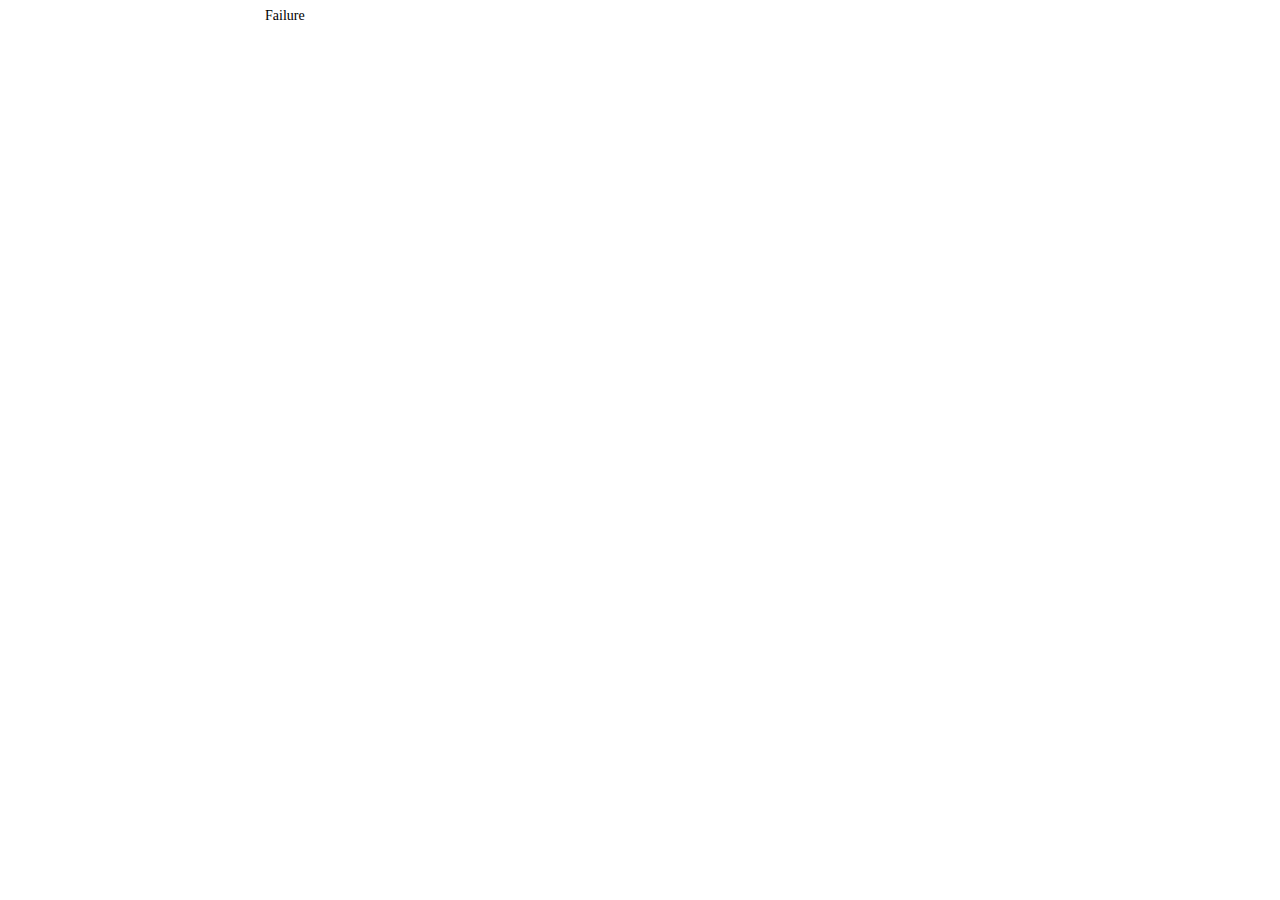
==== simulation.html @ 339a68b7 "condition assignment draft 2" ====
<!DOCTYPE html>
<html>

<head>

    <title>SCMVAR Experiment 7b</title>

    <script type="text/javascript"          src="jquery-1.8.3.min.js"></script>
    <script type="text/javascript"          src="utility.js"></script>
    <script type="text/javascript"          src="jspsych-revised.js"></script>
    <script type="text/javascript"          src="button_choice.js"></script>
    <script type="text/javascript"          src="experiment.js"></script>
    <link type="text/css" rel="stylesheet"  href="styles.css">

</head>

<meta http-equiv="Content-Type" content="text/html; charset=ISO-8859-1">
<!-- disable the following when out of development: -->
<META HTTP-EQUIV="Pragma" CONTENT="no-cache">
<META HTTP-EQUIV="Expires" CONTENT="-1">

<body>
	<div id="target"></div>
</body>

<script type="text/javascript">

var table = 'scmvar_07_turk_testing';

function doSubject( subjid, callback ) {
    $.ajax({ type: 'post', cache: false, url: 'assign_cond_subcond.php',
        data: { 'table': table, 'subjid': subjid, 'numcond': 2556, 'numsubcond': 8, 'trialspersubj': 10 },
        success: function(data) {
            callback( $.parseJSON( data ) );
        },
        error: function(data) {
            $('#target').html( "Failure" );
        }
        });
}

function doRepetition( subjids, callback ) {
    var subj_data   = [];
    var subj_idx    = 0;
    var iterate = function( assignments ) {
        // add subject data to list and increment subject index
        for ( var i=0; i<assignments.length; i++ ) {
            subj_data.push( $.extend( { "subjid": subjids[subj_idx] }, assignments[i] ) )
        }
        subj_idx++;
        // if there are subjects remaining, do another, otherwise return the result of the repetition
        if ( subj_idx<subjids.length ) {
            doSubject( subjids[subj_idx], iterate );
        } else {
            callback( subj_data );
        }
    }
    doSubject( subjids, iterate );
}

function doRound( num_subjs, num_repetitions, callback ) {
    var subjids = [];
    for ( var i=0; i<num_subjs; i++ ) {
        subjids.push( "subj_" + Math.floor( Math.random()*1000000000 ) );
    }
    var rep_idx = 0;
    var iterate = function( subj_data ) {
        // record data to database
        $.ajax( { type: 'post',
                  cache: false,
                  url: 'submit_data.php',
                  data: { 
                    'table': table,
                    'json': JSON.stringify([subj_data]) },
                  success: function(data) {
                    // if there are repetitions remaining, do another, otherwise callback
                    rep_idx++;
                    if ( rep_idx<num_repetitions ) {
                        doRepetition( subjids, iterate );
                    } else {
                        callback();
                    }
                  },
                  error: function(data) {
                    console.log( "doRound failed with error " + data.statusText );
                  }
                } );
        
    }
    doRepetition( subjids, iterate );
}

function doSimulation( num_rounds, num_subjs, num_repetitions ) {
    var i=0;
    var iterate = function() {
        i++;
        if ( i<num_rounds ) {
            doRound( num_subjs, num_repetitions, iterate );
        } else {
            $('#target').append( "Finished simulation." );
        }
    }
    doRound( num_subjs, num_repetitions, iterate );
}

// Let's say we want 16 completes per condition, i.e. 40,896 completes
// Let's assume average 100 completes per subject, i.e. 10 repetitions @ 10 trials per repetition
// Let's assume 10 subjects working simultaneously
// That means each round we finish 10 subjects * 100 completes per subject = 1000 completes
// So at a minimum we need 40.896 rounds.
// Let's assume we need 5% overkill - that's about 43 rounds.
// Here we go:

doSimulation( 43, 10, 10 );

</script>
</html>
---- styles.css ----
/*	css reset from:
	http://meyerweb.com/eric/tools/css/reset/ 
	v2.0 | 20110126
	License: none (public domain)
*/

table {
	margin: 0;
	padding: 0;
	border: 0;
	font-size: 100%;
	font: inherit;
	vertical-align: baseline;
	border-collapse: collapse;
	border-spacing: 0;
}

img {
	margin: 0;
	padding: 0;
	border: 0;
	font-size: 100%;
	font: inherit;
	vertical-align: baseline;
}

/* general-purpose css */

em {
    background-color: #FFFF00
}

/* target is the id of the window where the experiment appears.
Everything below target is contained inside target and so should be <= in size. */

#target { 
    width: 750px; 
    margin-left:auto; 
    margin-right:auto;
    font-family: "Times New Roman", Times, serif;
    font-size: 14px; 
    text-align: left;
}

/* styles for displaying questions during trials */

table.trial_text_table {
    table-layout: fixed;
    border-collapse: separate;
    border-spacing: 3px 0px;
    font-size: 14px;
}

table.trial_text_table td {
    width: 50%;
    vertical-align: top;
    border-style: solid;
    border-width: 1px;
    background: LightGrey;
    padding: 0px 10px 0px 10px;
}

/* styles for displaying questions in output.html */

table.output_table {
    table-layout: fixed;
    border-collapse: separate;
    font-size: 14px;
}

table.output_table td {
    vertical-align: top;
    border-style: solid;
    border-width: 1px;
    padding: 10px;
}

/* styles for response buttons */

button.trial_answer_button {
    width: 750px;
    text-align: center;
    background: LightGrey;
/*    height: 100px;
    white-space: normal;*/
}

button.selected {
    background: LightGreen;
}

/* styles for content inside response buttons */

table.matching_response {
    table-layout: fixed;
    width: 720px;
    margin: 5px;
    border-style: solid;
    border-width: 1px;
    background-color: white;
    font-family: "Times New Roman", Times, serif;
    font-size: 14px; 
}

table.matching_response tr{
    border-style: solid;
    border-width: 1px;
}

table.matching_response td{
    padding: 5px;
}
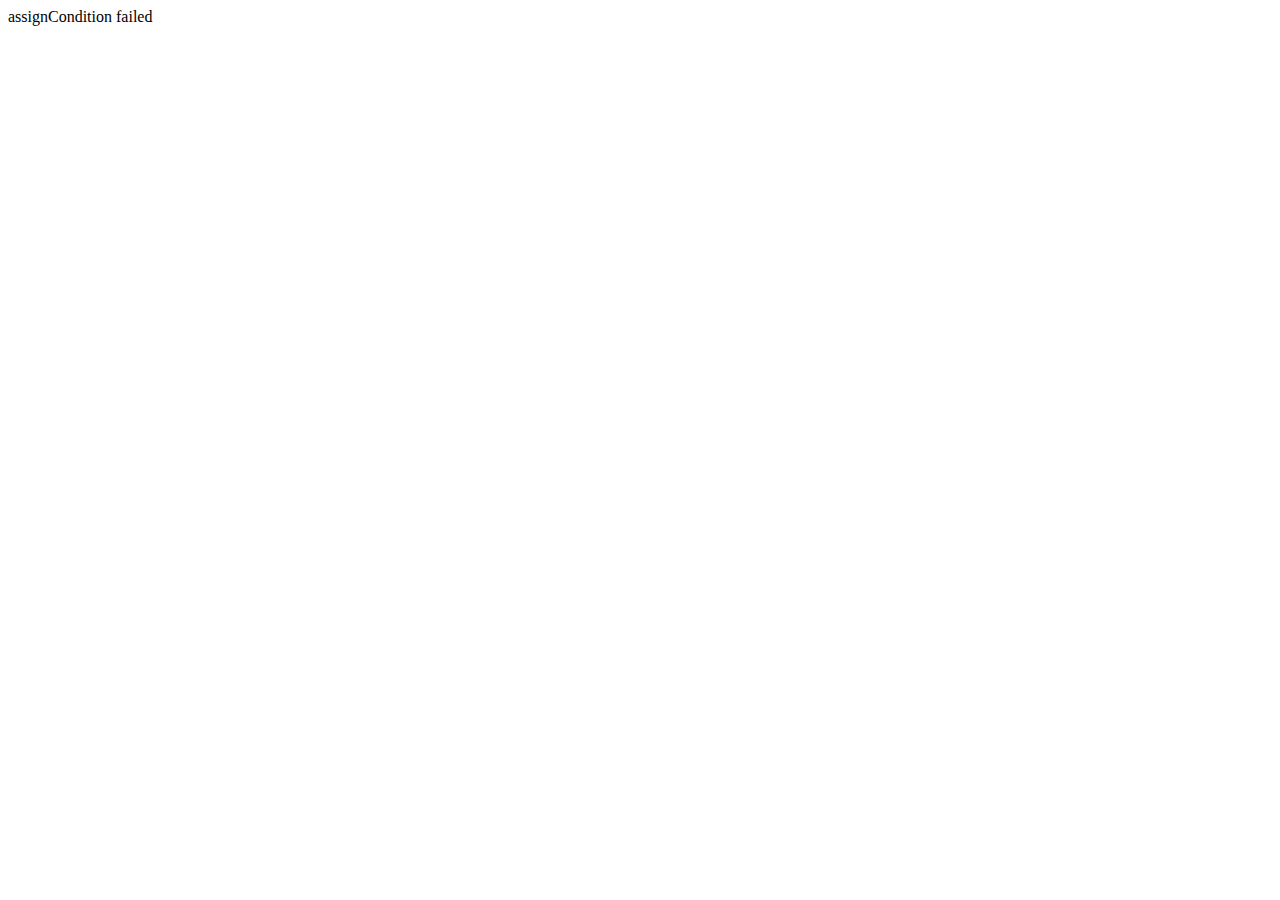
==== commit b81f21ae: "Improved condition assignment" ====
--- a/simulation.html
+++ b/simulation.html
@@ -2,22 +2,8 @@
 <html>
 
 <head>
-
-    <title>SCMVAR Experiment 7b</title>
-
     <script type="text/javascript"          src="jquery-1.8.3.min.js"></script>
-    <script type="text/javascript"          src="utility.js"></script>
-    <script type="text/javascript"          src="jspsych-revised.js"></script>
-    <script type="text/javascript"          src="button_choice.js"></script>
-    <script type="text/javascript"          src="experiment.js"></script>
-    <link type="text/css" rel="stylesheet"  href="styles.css">
-
 </head>
-
-<meta http-equiv="Content-Type" content="text/html; charset=ISO-8859-1">
-<!-- disable the following when out of development: -->
-<META HTTP-EQUIV="Pragma" CONTENT="no-cache">
-<META HTTP-EQUIV="Expires" CONTENT="-1">
 
 <body>
 	<div id="target"></div>
@@ -25,93 +11,127 @@
 
 <script type="text/javascript">
 
-var table = 'scmvar_07_turk_testing';
+var table   = 'test_table';
+var numcond = 2556;
+var numsubcond = 8;
+var trialspersubj = 10;
 
-function doSubject( subjid, callback ) {
+function assignConditions( subjids ) {
+    var i=0, subjid, assignments=[];
+    function iter() {
+        if ( i<subjids.length ) {
+            subjid = subjids[i];
+            i++;
+            $.ajax({ type: 'post', cache: false, url: 'assign_cond_subcond.php',
+                data: { 'table': table, 'subjid': subjid, 'numcond': numcond, 'numsubcond': numsubcond, 'trialspersubj': trialspersubj },
+                success: function( result ) {
+                    assignments.push( $.parseJSON( result ) );
+                    iter();
+                },
+                error: function( errdata ) {
+                    $('#target').html( "assignCondition failed" );
+                }
+                });
+        } else {
+            runExperiment( subjids, assignments );
+        }
+    }
+    iter();
+}
+
+/*
+function assignConditions() {
     $.ajax({ type: 'post', cache: false, url: 'assign_cond_subcond.php',
-        data: { 'table': table, 'subjid': subjid, 'numcond': 2556, 'numsubcond': 8, 'trialspersubj': 10 },
-        success: function(data) {
-            callback( $.parseJSON( data ) );
+        data: { 'table': table, 'subjid': subjid, 'numcond': numcond, 'numsubcond': numsubcond, 'trialspersubj': trialspersubj },
+        success: function( assignments ) {
+            runExperiment( $.parseJSON(assignments) );
         },
-        error: function(data) {
-            $('#target').html( "Failure" );
+        error: function( errdata ) {
+            $('#target').html( "assignCondition failed" );
         }
         });
 }
+*/
 
-function doRepetition( subjids, callback ) {
-    var subj_data   = [];
-    var subj_idx    = 0;
-    var iterate = function( assignments ) {
-        // add subject data to list and increment subject index
-        for ( var i=0; i<assignments.length; i++ ) {
-            subj_data.push( $.extend( { "subjid": subjids[subj_idx] }, assignments[i] ) )
-        }
-        subj_idx++;
-        // if there are subjects remaining, do another, otherwise return the result of the repetition
-        if ( subj_idx<subjids.length ) {
-            doSubject( subjids[subj_idx], iterate );
-        } else {
-            callback( subj_data );
+function runExperiment( subjids, assignments ) {
+    var data_block = [];
+    for ( var i=0; i<subjids.length; i++ ) {
+        for ( var j=0; j<assignments[i].length; j++ ) {
+            data_block.push( $.extend( { 'subjid': subjids[i], 'approve': 1 }, assignments[i][j] ) )
         }
     }
-    doSubject( subjids, iterate );
+    var final_data = JSON.stringify( [ data_block ] );
+    saveData( final_data );
 }
 
-function doRound( num_subjs, num_repetitions, callback ) {
-    var subjids = [];
-    for ( var i=0; i<num_subjs; i++ ) {
-        subjids.push( "subj_" + Math.floor( Math.random()*1000000000 ) );
+/*
+function runExperiment( assignments ) {
+    var data_block = [];
+    for ( var i=0; i<assignments.length; i++ ) {
+        data_block.push( $.extend( { 'subjid': subjid, 'approve': 1 }, assignments[i] ) )
     }
-    var rep_idx = 0;
-    var iterate = function( subj_data ) {
-        // record data to database
-        $.ajax( { type: 'post',
-                  cache: false,
-                  url: 'submit_data.php',
-                  data: { 
-                    'table': table,
-                    'json': JSON.stringify([subj_data]) },
-                  success: function(data) {
-                    // if there are repetitions remaining, do another, otherwise callback
-                    rep_idx++;
-                    if ( rep_idx<num_repetitions ) {
-                        doRepetition( subjids, iterate );
-                    } else {
-                        callback();
-                    }
-                  },
-                  error: function(data) {
-                    console.log( "doRound failed with error " + data.statusText );
-                  }
-                } );
-        
-    }
-    doRepetition( subjids, iterate );
+    var final_data = JSON.stringify( [ data_block ] );
+    saveData( final_data );
+}
+*/
+
+function saveData( final_data ) {
+    $.ajax( { type: 'post',
+        cache: false,
+        url: 'submit_data.php',
+        data: { 'table': table, 'json': final_data },
+        success: iterateSimulation,
+        error: function( errdata ) {
+            $('#target').html( "saveData failed. " + errdata );
+        }
+        } );
 }
 
-function doSimulation( num_rounds, num_subjs, num_repetitions ) {
-    var i=0;
-    var iterate = function() {
-        i++;
-        if ( i<num_rounds ) {
-            doRound( num_subjs, num_repetitions, iterate );
-        } else {
-            $('#target').append( "Finished simulation." );
+var nRounds=43, nReps=10;
+var nSubj=10, subjids=new Array( nSubj );
+var simIdx=0;
+function iterateSimulation() {
+    if ( simIdx>=(nRounds*nReps) ) {
+        $('#target').append( "Simulation finished" );
+    } else if ( simIdx%nReps==0 ) {
+        // new round, generate new set of subjects
+        $('#target').append( "Starting round " + simIdx/nReps + "<br>" );
+        simIdx++;
+        for ( var i=0; i<nSubj; i++ ) {
+            subjids[i] = "subj_" + Math.floor( Math.random()*1000000000000000 );
         }
+        assignConditions( subjids );
+    } else {
+        // new repetition with existing set of subjects
+        // $('#target').append( "Starting rep " + simIdx%nReps + "<br>" );
+        simIdx++;
+        assignConditions( subjids );
     }
-    doRound( num_subjs, num_repetitions, iterate );
 }
 
-// Let's say we want 16 completes per condition, i.e. 40,896 completes
-// Let's assume average 100 completes per subject, i.e. 10 repetitions @ 10 trials per repetition
-// Let's assume 10 subjects working simultaneously
-// That means each round we finish 10 subjects * 100 completes per subject = 1000 completes
-// So at a minimum we need 40.896 rounds.
-// Let's assume we need 5% overkill - that's about 43 rounds.
-// Here we go:
+/*
+var nRounds=1, nReps=100;
+var subjid;
+var simIdx=0;
+function iterateSimulation() {
+    if ( simIdx>=(nRounds*nReps) ) {
+        $('#target').append( "Simulation finished" );
+    } else if ( simIdx%nReps==0 ) {
+        // new round, generate new set of subjects
+        $('#target').append( "Starting round " + simIdx/nReps + "<br>" );
+        simIdx++;
+        subjid = "subj_" + Math.floor( Math.random()*1000000000000000 );
+        assignConditions();
+    } else {
+        // new repetition with existing set of subjects
+        $('#target').append( "Starting rep " + simIdx%nReps + "<br>" );
+        simIdx++;
+        assignConditions();
+    }
+}
+*/
 
-doSimulation( 43, 10, 10 );
+iterateSimulation();
 
 </script>
 </html>
